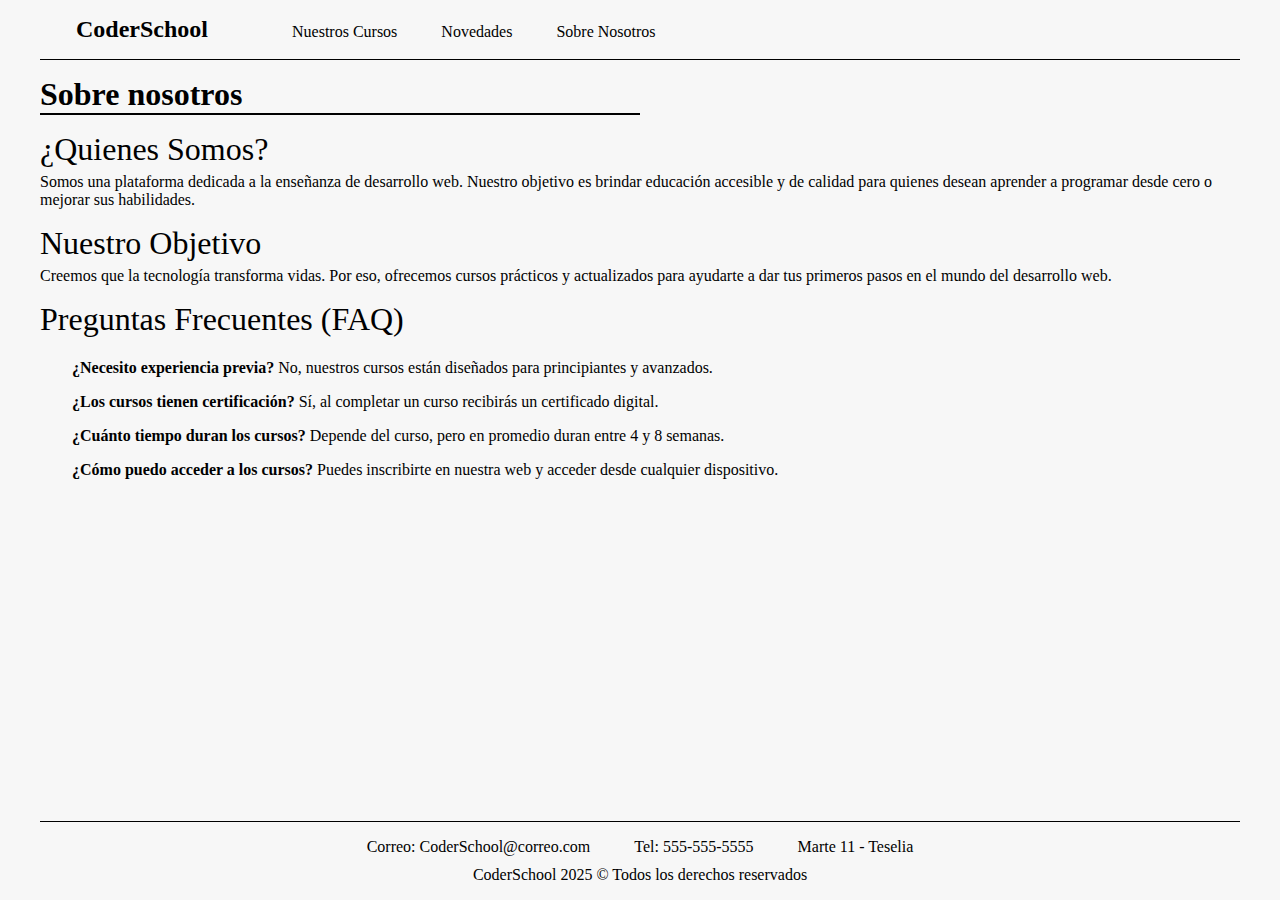
==== pages/about.html @ f13e86af "Subida proyecto CoderSchool" ====
<!DOCTYPE html>
<html lang="en">
  <head>
    <meta charset="UTF-8" />
    <meta name="viewport" content="width=device-width, initial-scale=1.0" />
    <link rel="stylesheet" href="../css/master.css" />
    <title>Sobre Nosotros</title>
  </head>
  <body>
    <header>
      <nav>
        <ul class="navbar">
          <li><a href="../index.html" class="logo">CoderSchool</a></li>
          <li><a href="./courses.html">Nuestros Cursos</a></li>
          <li><a href="./news.html">Novedades</a></li>
          <li><a href="./about.html">Sobre Nosotros</a></li>
        </ul>
      </nav>
    </header>
    <main>
      <h1 class="titlePage">Sobre nosotros</h1>
      <section class="infoSection">
        <p class="infoAbout">¿Quienes Somos?</p>
        <p>
          Somos una plataforma dedicada a la enseñanza de desarrollo web.
          Nuestro objetivo es brindar educación accesible y de calidad para
          quienes desean aprender a programar desde cero o mejorar sus
          habilidades.
        </p>
      </section>
      <section class="infoSection">
        <p class="infoAbout">Nuestro Objetivo</p>
        <p>
          Creemos que la tecnología transforma vidas. Por eso, ofrecemos cursos
          prácticos y actualizados para ayudarte a dar tus primeros pasos en el
          mundo del desarrollo web.
        </p>
      </section>
      <section class="infoSection">
        <p class="infoAbout">Preguntas Frecuentes (FAQ)</p>
        <ul>
          <li><strong>¿Necesito experiencia previa?</strong> No, nuestros cursos están diseñados para principiantes y avanzados.</li>
          <li><strong>¿Los cursos tienen certificación?</strong> Sí, al completar un curso recibirás un certificado digital.</li>
          <li><strong>¿Cuánto tiempo duran los cursos?</strong> Depende del curso, pero en promedio duran entre 4 y 8 semanas.</li>
          <li><strong>¿Cómo puedo acceder a los cursos?</strong> Puedes inscribirte en nuestra web y acceder desde cualquier dispositivo.</li>
        </ul>
      </section>
    </main>
    <footer>
      <ul class="footerContacto">
        <li>Correo: CoderSchool@correo.com</li>
        <li>Tel: 555-555-5555</li>
        <li>Marte 11 - Teselia</li>
      </ul>
      <p>CoderSchool 2025 &copy; Todos los derechos reservados</p>
    </footer>
  </body>
</html>
---- css/master.css ----
/* === CSS Generales === */
* {
  padding: 0;
  margin: 0;
  box-sizing: border-box;
  /* border: 1px solid red; */
}

body {
  width: 100%;
  max-width: 1200px; /* Establezco un ancho máximo al proyecto */
  margin: 0 auto;
  background-color: #f7f7f7;
  /* Coloco el footer al final de la página sin importar el tamaño del contenido */
  display: grid;
  min-height: 100vh;
  grid-template-rows: auto 1fr auto;
}

img {
  width: 100%;
  max-width: 250px;
}

.btn {
  display: block;
  width: fit-content;
  margin: 1rem auto;
  padding: 1rem;
  border: 1px solid #000;
  border-radius: 10px;
  color: #000;
  text-align: center;
  text-decoration: none;
}

.titlePage {
  margin: 1rem 0;
  border-bottom: 2px solid #000;
  max-width: 600px;
}

/* === CSS Header === */
.logo {
  font-size: 24px;
  font-weight: bold;
  margin-right: 40px;
}

.navbar {
  padding: 1rem;
  border-bottom: 1px solid #000;
}

.navbar li {
  display: inline-block;
  margin: 0 20px;
}

.navbar li a {
  text-decoration: none;
  color: #000;
}

/* === CSS Footer === */
footer {
  margin-top: 25px;
  padding: 1rem;
  border-top: 1px solid #000;
  text-align: center;
}

.footerContacto li {
  display: inline-block;
  margin: 0 20px 10px 20px;
}

/* === CSS Index === */
.hero {
  padding: 40px;
  text-align: center;
}

.hero h1 {
  font-size: 32px;
  margin-bottom: 10px;
}

.heroText {
  font-size: 18px;
  max-width: 700px;
  margin: 0 auto;
}

.popularCourses ul {
  list-style: none;
}

.popularCourses li {
  background-color: #ffffff;
  margin-bottom: 10px;
  padding: 10px 15px;
  border-radius: 4px;
  border: 1px solid #ddd;
}

.popularCourses li span {
  font-weight: bold;
}

.popularCourses a {
  float: right;
  text-decoration: none;
  color: #007BFF;
  font-size: 0.9em;
}


.testimonios {
  background-color: #f8f9fa;
  border-radius: 8px;
}

.testimonio {
  margin-bottom: 20px;
  padding: 15px;
  border-left: 4px solid #007BFF;
  background-color: #fff;
}

.testimonio p {
  margin: 0 0 10px 0;
  font-style: italic;
  color: #212529;
}

.testimonio span {
  display: block;
  text-align: right;
  color: #6c757d;
  font-size: 0.9em;
}

.actionCall {
  text-align: center;
}

.popularCourses h2, .testimonios h2 {
  padding: 1rem;
  background-color: #dee0e0;
  color: #212529;
  margin-bottom: 15px;
}

.popularCourses, .testimonios {
  margin-bottom: 2rem;
}

/* === CSS Cursos y Novedades === */

.cursoCard, .newsCard {
  max-width: 1000px;
  border: 1px solid #000;
  padding: 10px;
  margin: 10px 0;
  overflow: hidden;
}

.cursoCard img, .newsCard img {
  float: left;
  width: 250px;
  margin-right: 20px;
}

.cardBody {
  overflow: hidden;
}

.cardBody h2 {
  padding: 1rem 0;
  font-size: 2rem;
}

.btnDetails {
  background-color: #4caf50;
  color: #fff;
}

/* === CSS Detalles === */
.details {
  margin-left: 1rem;
  margin-top: 1rem;
}

.details li {
  margin-left: 2rem;
}

.recommended a {
  display: block;
  margin-top: 5px;
}

.btnVolver {
  display: block;
  width: fit-content;
  margin: 5rem auto 1rem auto;
  padding: 1rem 2rem;
  background-color: #4caf50;
  color: #fff;
}

.modelo {
  text-align: center;
  font-style: italic;
  font-size: 12px;
  color: #555;
}

/* === CSS Nosotros === */
.infoSection {
  margin-top: 1rem;
}

.infoAbout {
  font-size: 32px;
  padding-bottom: 5px;
}

.infoSection ul li {
  margin: 1rem 2rem;
  list-style: none;
}
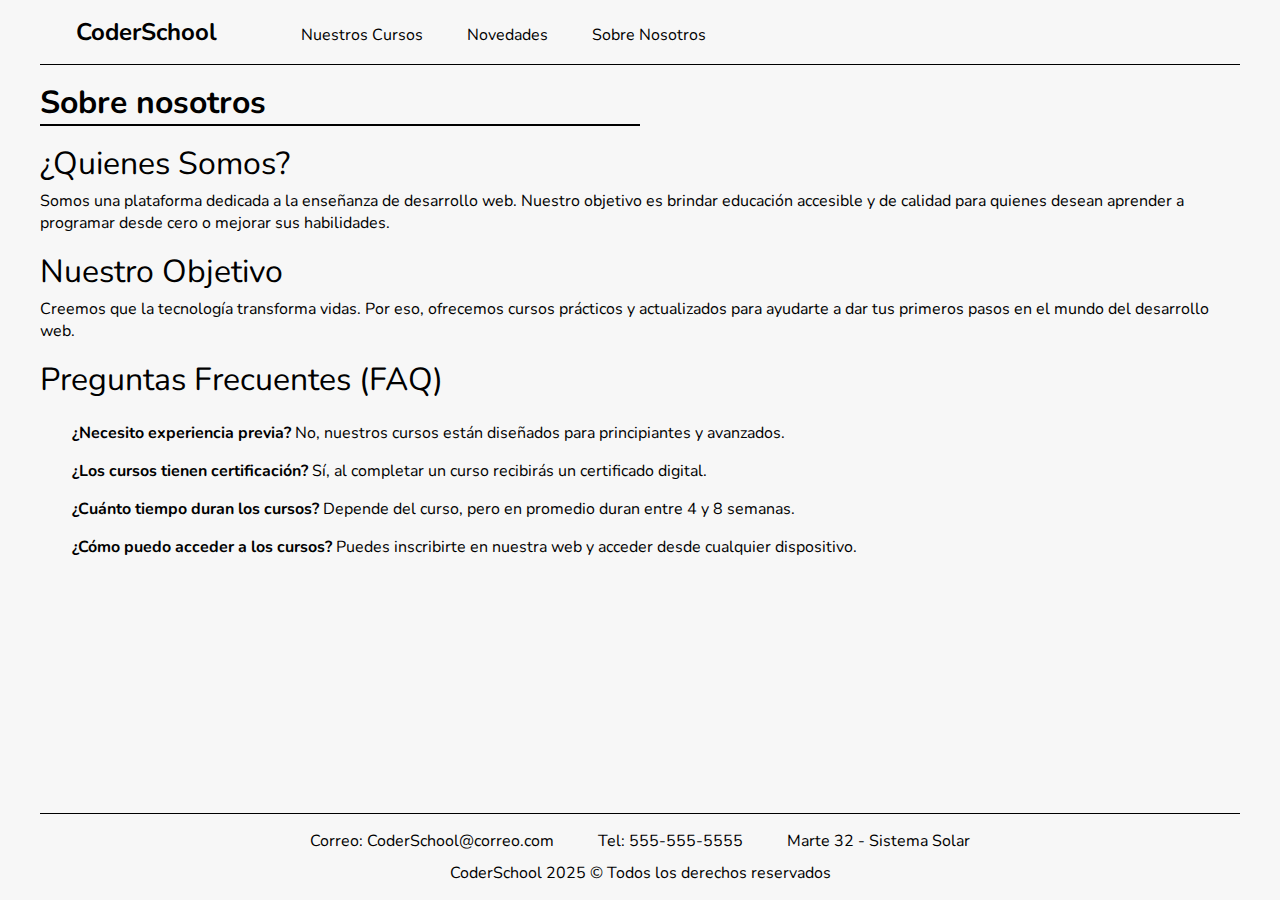
==== commit 9073c9c8: "Agregada fuente nunito" ====
--- a/pages/about.html
+++ b/pages/about.html
@@ -3,6 +3,10 @@
   <head>
     <meta charset="UTF-8" />
     <meta name="viewport" content="width=device-width, initial-scale=1.0" />
+    <!-- Importamos Font Nunito -->
+    <link rel="preconnect" href="https://fonts.googleapis.com">
+    <link rel="preconnect" href="https://fonts.gstatic.com" crossorigin>
+    <link href="https://fonts.googleapis.com/css2?family=Nunito:ital,wght@0,200..1000;1,200..1000&display=swap" rel="stylesheet">
     <link rel="stylesheet" href="../css/master.css" />
     <title>Sobre Nosotros</title>
   </head>
@@ -21,20 +25,11 @@
       <h1 class="titlePage">Sobre nosotros</h1>
       <section class="infoSection">
         <p class="infoAbout">¿Quienes Somos?</p>
-        <p>
-          Somos una plataforma dedicada a la enseñanza de desarrollo web.
-          Nuestro objetivo es brindar educación accesible y de calidad para
-          quienes desean aprender a programar desde cero o mejorar sus
-          habilidades.
-        </p>
+        <p>Somos una plataforma dedicada a la enseñanza de desarrollo web. Nuestro objetivo es brindar educación accesible y de calidad para quienes desean aprender a programar desde cero o mejorar sus habilidades.</p>
       </section>
       <section class="infoSection">
         <p class="infoAbout">Nuestro Objetivo</p>
-        <p>
-          Creemos que la tecnología transforma vidas. Por eso, ofrecemos cursos
-          prácticos y actualizados para ayudarte a dar tus primeros pasos en el
-          mundo del desarrollo web.
-        </p>
+        <p>Creemos que la tecnología transforma vidas. Por eso, ofrecemos cursos prácticos y actualizados para ayudarte a dar tus primeros pasos en el mundo del desarrollo web.</p>
       </section>
       <section class="infoSection">
         <p class="infoAbout">Preguntas Frecuentes (FAQ)</p>
@@ -50,9 +45,9 @@
       <ul class="footerContacto">
         <li>Correo: CoderSchool@correo.com</li>
         <li>Tel: 555-555-5555</li>
-        <li>Marte 11 - Teselia</li>
+        <li>Marte 32 - Sistema Solar</li>
       </ul>
       <p>CoderSchool 2025 &copy; Todos los derechos reservados</p>
     </footer>
   </body>
-</html>
+</html>--- a/css/master.css
+++ b/css/master.css
@@ -15,6 +15,7 @@
   display: grid;
   min-height: 100vh;
   grid-template-rows: auto 1fr auto;
+  font-family: nunito;
 }
 
 img {
@@ -150,6 +151,7 @@
   background-color: #dee0e0;
   color: #212529;
   margin-bottom: 15px;
+  border-radius: 5px;
 }
 
 .popularCourses, .testimonios {
